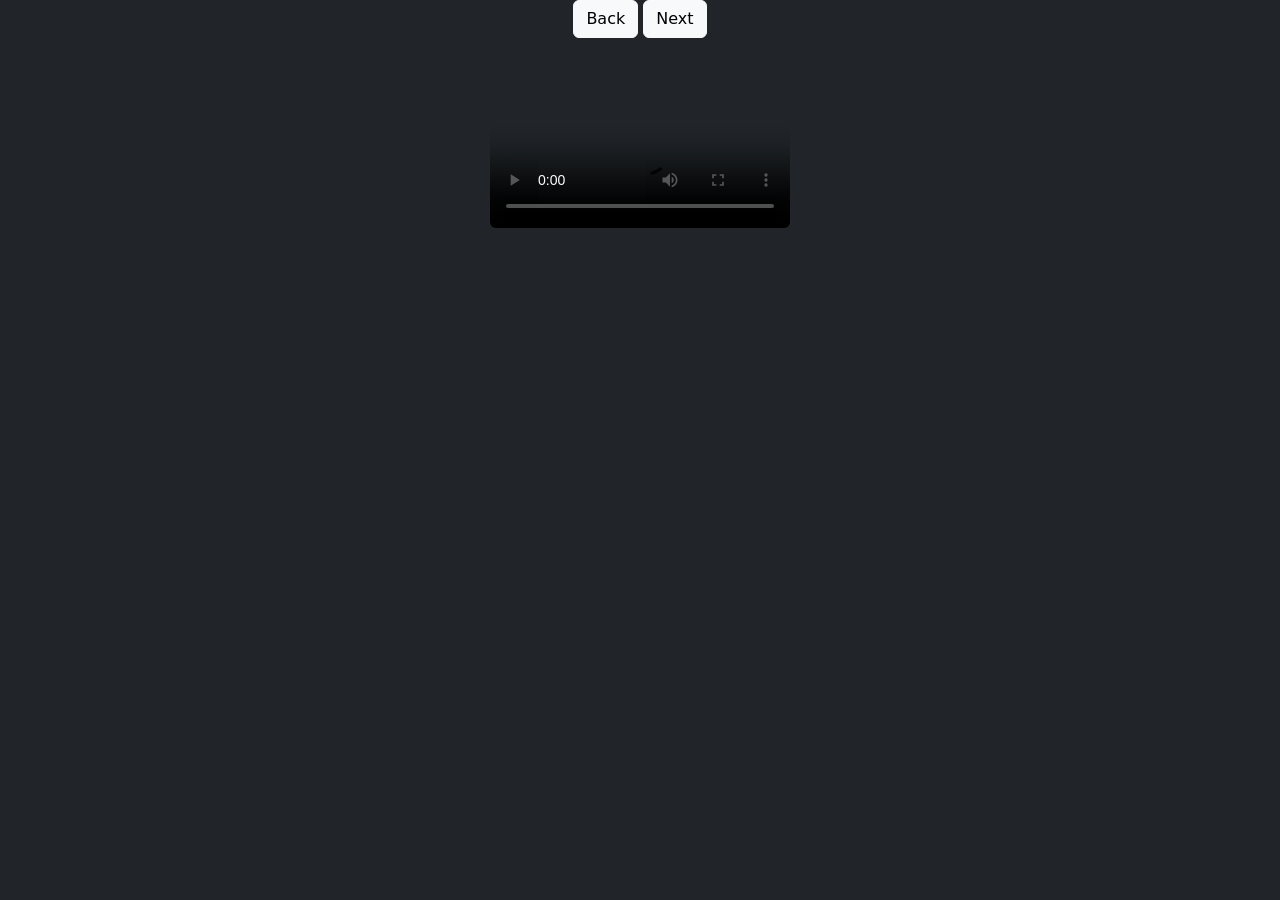
==== gallery.html @ 61c22c85 "Add files via upload" ====
<!DOCTYPE html>
<html lang="en">
<head>
    <meta charset="UTF-8">
    <meta name="viewport" content="width=device-width, initial-scale=1.0">
    <title>Birthday Video ❤️</title>
    <link rel="stylesheet" href="style1.css">
    <link href="https://cdn.jsdelivr.net/npm/bootstrap@5.3.8/dist/css/bootstrap.min.css" rel="stylesheet">
</head>
<body class="bg-dark bg">
    <center>
        <a href="index.html" class="btn btn-light mb-3"> Back</a>
        <a href="message.html" class="btn btn-light mb-3"> Next</a>
    </center>
    <div class="container text-center py-4 w-500">
        <video src="videos/Birthday Celebration.mp4" poster="images/pinky.jpg" class=" rounded" controls autoplay></video>
    </div>
</body>
</html>
---- style1.css ----
.gallery-image {
    opacity: 0;
    transform: translateY(30px);
    animation: imageShow 1s ease forwards;
}
.gallery-image:nth-child(1) {
    animation-delay: 0s;
}
.gallery-image:nth-child(2) {
    animation-delay: 1s;
}
.gallery-image:nth-child(3) {
    animation-delay: 2s;
}
.gallery-image:nth-child(4) {
    animation-delay: 3s;
}
.gallery-image:nth-child(5) {
    animation-delay: 4s;
}
.gallery-image:nth-child(6) {
    animation-delay: 5s;
}
@keyframes imageShow {
    to {
        opacity: 1;
        transform: translateY(0);
    }
}
body{
    background-image: url(images/33.jpeg);
    background-repeat: repeat;
    background-size:  20% auto;
}
.bg{
    background-image: url(images/lotus.jpg);
    background-repeat: repeat;
    background-size: 20% auto;
}
.me{
    background-color: red ;
    color: white;
}
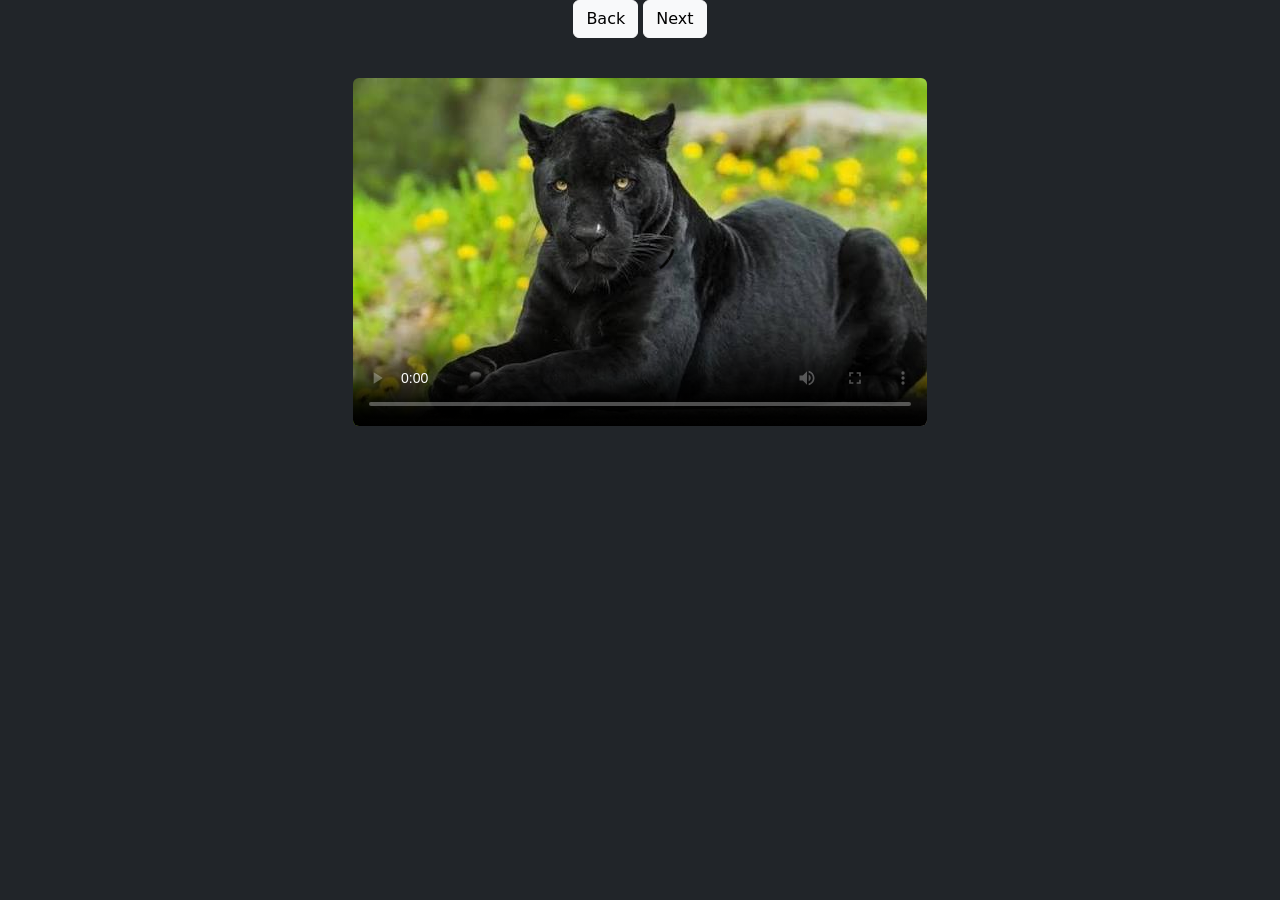
==== commit 5bd67883: "Update gallery.html" ====
--- a/gallery.html
+++ b/gallery.html
@@ -13,7 +13,7 @@
         <a href="message.html" class="btn btn-light mb-3"> Next</a>
     </center>
     <div class="container text-center py-4 w-500">
-        <video src="videos/Birthday Celebration.mp4" poster="images/pinky.jpg" class=" rounded" controls autoplay></video>
+        <video src="Birthday Celebration.mp4" poster="pinky.jpg" class=" rounded" controls autoplay></video>
     </div>
 </body>
-</html>+</html>
